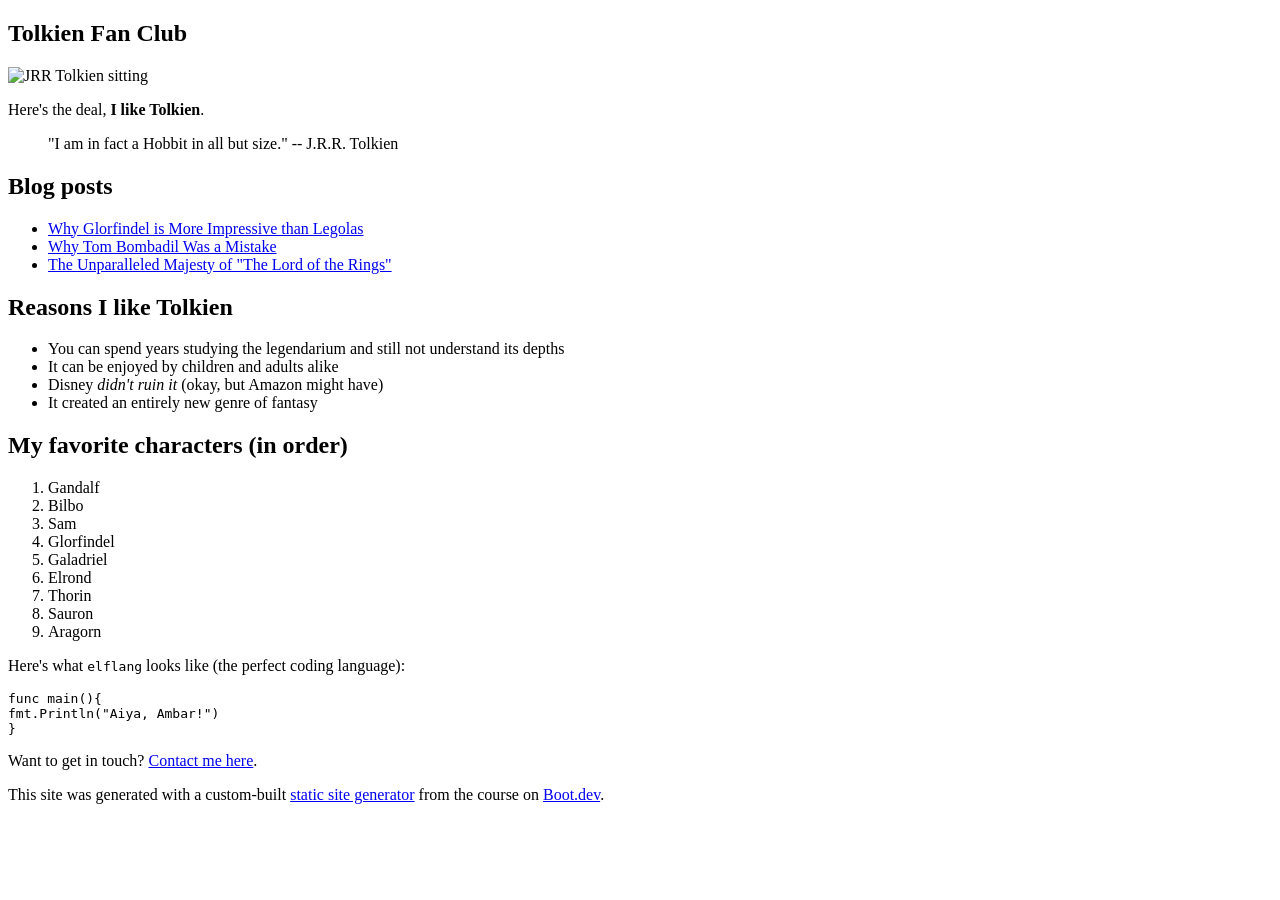
==== docs/index.html @ ab6ecf41 "configured to deploy on the github pages, and now the html website is in the docs directory in the r" ====
<!doctype html>
<html>
  <head>
    <meta charset="utf-8" />
    <meta name="viewport" content="width=device-width, initial-scale=1" />
    <title>Tolkien Fan Club</title>
    <link href="/index.css" rel="stylesheet" />
  </head>

  <body>
    <article><div><h1>Tolkien Fan Club</h1><p><img src="/images/tolkien.png" alt="JRR Tolkien sitting"></img></p><p>Here's the deal, <b>I like Tolkien</b>.</p><blockquote>"I am in fact a Hobbit in all but size."

-- J.R.R. Tolkien</blockquote><h2>Blog posts</h2><ul><li><a href="/blog/glorfindel">Why Glorfindel is More Impressive than Legolas</a></li><li><a href="/blog/tom">Why Tom Bombadil Was a Mistake</a></li><li><a href="/blog/majesty">The Unparalleled Majesty of "The Lord of the Rings"</a></li></ul><h2>Reasons I like Tolkien</h2><ul><li>You can spend years studying the legendarium and still not understand its depths</li><li>It can be enjoyed by children and adults alike</li><li>Disney <i>didn't ruin it</i> (okay, but Amazon might have)</li><li>It created an entirely new genre of fantasy</li></ul><h2>My favorite characters (in order)</h2><ol><li>Gandalf</li><li>Bilbo</li><li>Sam</li><li>Glorfindel</li><li>Galadriel</li><li>Elrond</li><li>Thorin</li><li>Sauron</li><li>Aragorn</li></ol><p>Here's what <code>elflang</code> looks like (the perfect coding language):</p><pre><code>func main(){
fmt.Println("Aiya, Ambar!")
}
</code></pre><p>Want to get in touch? <a href="/contact">Contact me here</a>.</p><p>This site was generated with a custom-built <a href="https://www.boot.dev/courses/build-static-site-generator-python">static site generator</a> from the course on <a href="https://www.boot.dev">Boot.dev</a>.</p></div></article>
  </body>
</html>
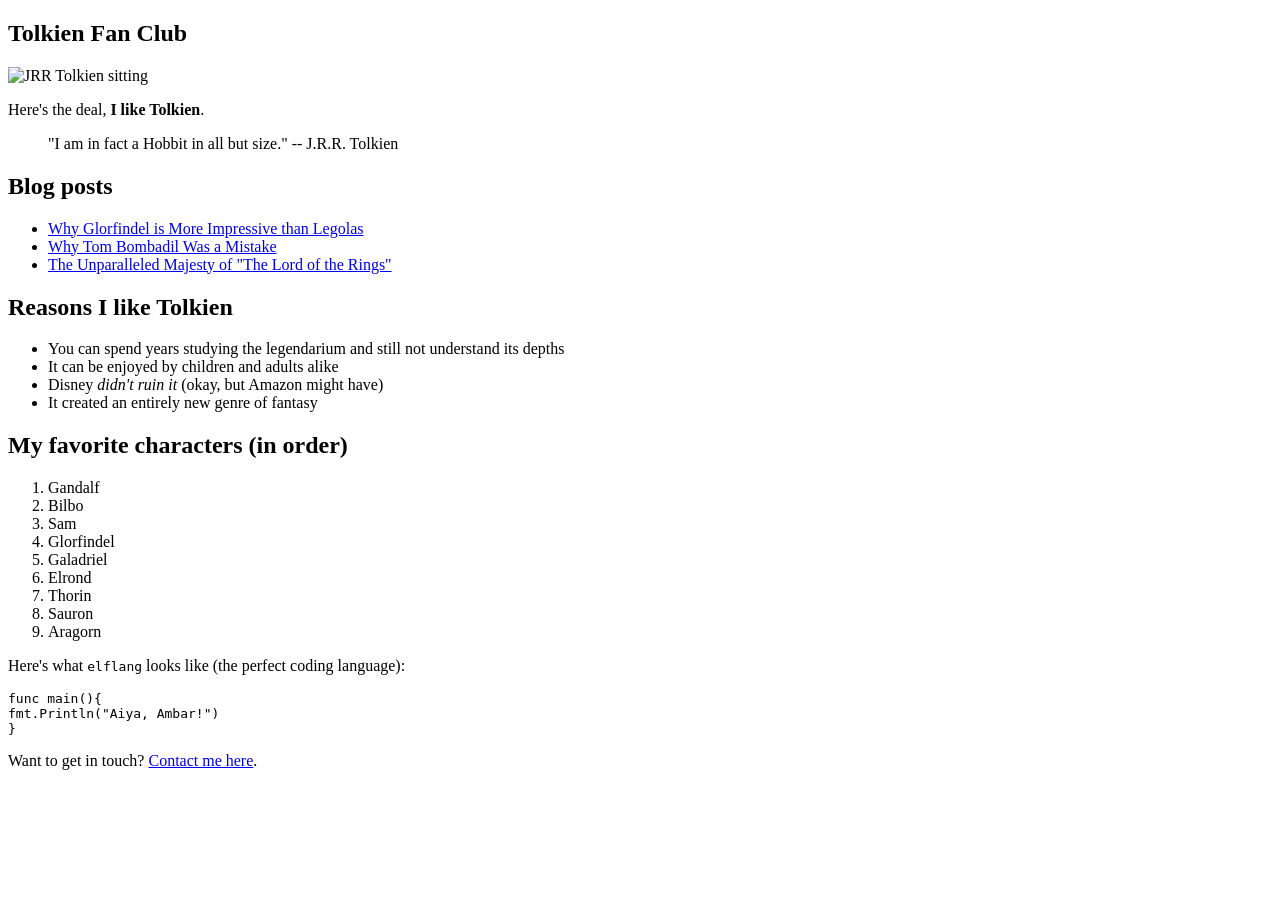
==== commit d4a9627e: "new build" ====
--- a/docs/index.html
+++ b/docs/index.html
@@ -13,6 +13,6 @@
 -- J.R.R. Tolkien</blockquote><h2>Blog posts</h2><ul><li><a href="/blog/glorfindel">Why Glorfindel is More Impressive than Legolas</a></li><li><a href="/blog/tom">Why Tom Bombadil Was a Mistake</a></li><li><a href="/blog/majesty">The Unparalleled Majesty of "The Lord of the Rings"</a></li></ul><h2>Reasons I like Tolkien</h2><ul><li>You can spend years studying the legendarium and still not understand its depths</li><li>It can be enjoyed by children and adults alike</li><li>Disney <i>didn't ruin it</i> (okay, but Amazon might have)</li><li>It created an entirely new genre of fantasy</li></ul><h2>My favorite characters (in order)</h2><ol><li>Gandalf</li><li>Bilbo</li><li>Sam</li><li>Glorfindel</li><li>Galadriel</li><li>Elrond</li><li>Thorin</li><li>Sauron</li><li>Aragorn</li></ol><p>Here's what <code>elflang</code> looks like (the perfect coding language):</p><pre><code>func main(){
 fmt.Println("Aiya, Ambar!")
 }
-</code></pre><p>Want to get in touch? <a href="/contact">Contact me here</a>.</p><p>This site was generated with a custom-built <a href="https://www.boot.dev/courses/build-static-site-generator-python">static site generator</a> from the course on <a href="https://www.boot.dev">Boot.dev</a>.</p></div></article>
+</code></pre><p>Want to get in touch? <a href="/contact">Contact me here</a>.</p></div></article>
   </body>
 </html>
